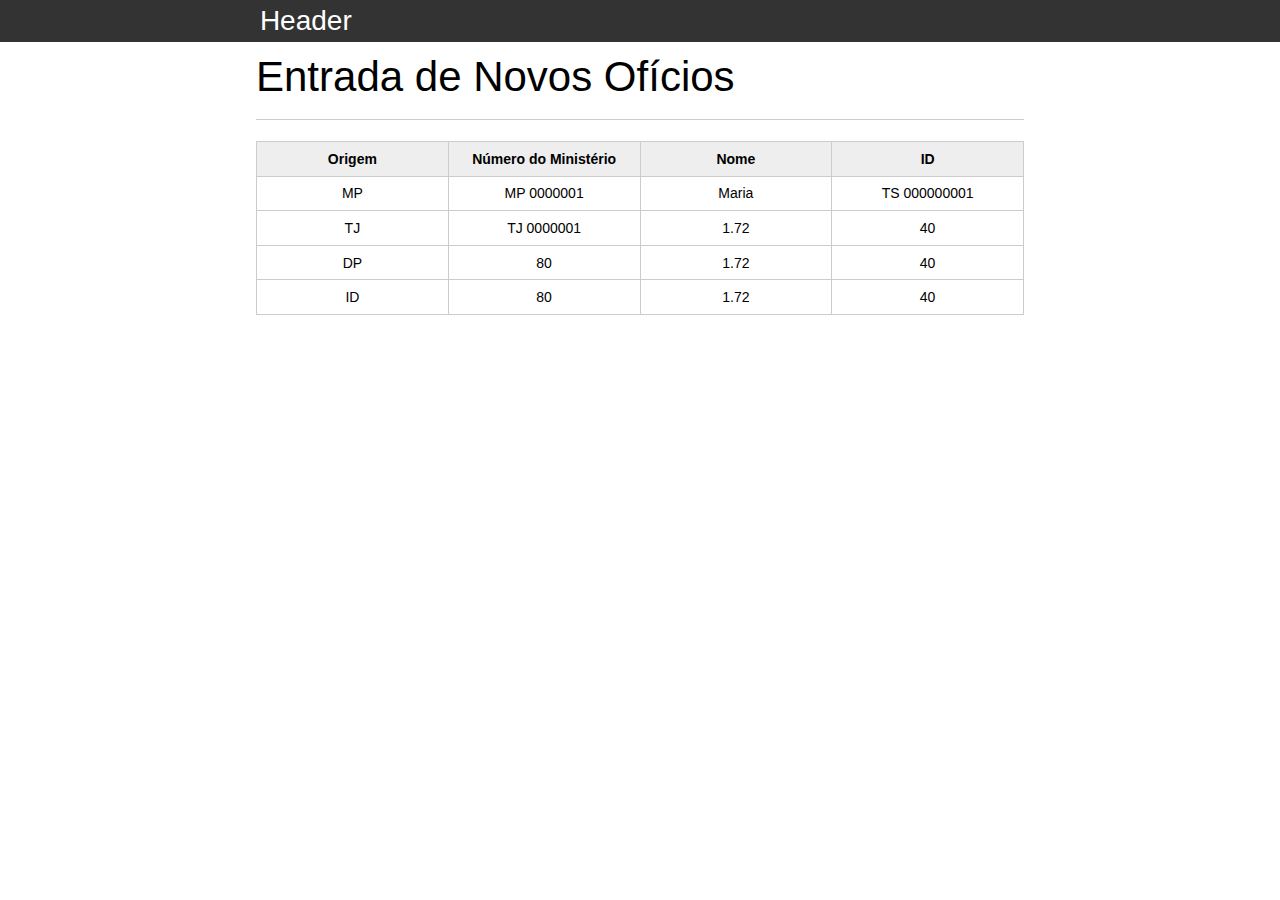
==== index.html @ 41a7570e "brincando com DOM" ====
<!DOCTYPE html>
<html lang="pt-br">
	<head>
		<meta charset="UTF-8">
		<title>Relatório de Ofícios</title>
		<link rel="icon" href="favicon.ico" type="image/x-icon">
		<link rel="stylesheet" type="text/css" href="css/reset.css">
		<link rel="stylesheet" type="text/css" href="css/index.css">

	</head>
	<body>

		<header>
			<div class="container">
				<h1 class="titulo"></h1>
			</div>
		</header>
		<main>
			<section class="container">
				<h2>Entrada de Novos Ofícios</h2>
				<table>
					<thead>
						<tr>
							<th>Origem</th>
							<th>Número do Ministério</th>
							<th>Nome</th>
							<th>ID</th>										
						</tr>
					</thead>
					<tbody id="relatorio-oficio">
						<tr class="oficio" id="primeiro-oficio">
							<td class="info-origem">MP</td>
							<td class="info-numero">MP 0000001</td>
							<td class="info-nome">Maria</td>
							<td class="info-id">TS 000000001</td>					
						</tr>

						<tr class="oficio" >
							<td class="info-origem">TJ</td>
							<td class="info-numero">TJ 0000001</td>
							<td class="info-nome">1.72</td>
							<td class="info-id">40</td>
						</tr>

						<tr class="oficio" >
							<td class="info-origem">DP</td>
							<td class="info-numero">80</td>
							<td class="info-nome">1.72</td>
							<td class="info-id">40</td>
						</tr>

						<tr class="oficio" >
							<td class="info-origem">ID</td>
							<td class="info-numero">80</td>
							<td class="info-nome">1.72</td>
							<td class="info-id">40</td>
						</tr>
						
					</tbody>
				</table>

			</section>
		</main>
		<script src="js/oficio.js"></script>
	</body>
</html>
---- css/index.css ----
*{
	box-sizing: border-box;
 }

body{
	font-family: "Helvetica Neue", "Helvetica", Helvetica, Arial, sans-serif;
	font-size: 14px;
}

header{
	background-color: #333;
	height: 3em;
	color: #FFF;
	margin-bottom: 1em;
}

header h1{
	font-size: 2em;
	display:inline-block;
	vertical-align:	middle;
}
header h2{
	font-size: 2em;
	display:inline-block;
	vertical-align:	middle;
}

header .container:before{
	content: '';
	display:inline-block;
	height: 100%;
	vertical-align:	middle;
}

.container{
	width: 60%;
	height: 100%;
	margin: 0 auto;
}

section{
	margin: 2em 0;
	overflow: hidden;
}

section h2{
	font-size: 3em;
	display: block;
	padding-bottom: .5em;
	border-bottom: 1px solid #ccc;
	margin-bottom: .5em;
}

table{
	width: 100%;
	margin-bottom : .5em;
    table-layout: fixed;

}

td, th {
	padding: .7em;
	margin: 0;
	border: 1px solid #ccc;
	text-align: center;
}

th{
	font-weight: bold;
	background-color: #EEE;
}

label{
	color: #555;
	display: block;
	margin-bottom: .2em;
}

.campo{
	margin: 0;
	padding-bottom: 1em;
	width: 100%;
	border: 1px solid #ccc;
	padding: .7em;
	width: 100%;
}

.campo-medio{
	display: inline-block;
	padding-right: .5em;
}

.grupo{
	width: 32%;
	display: inline-block;
	padding: 10px 0px;
}

button{
	padding: .5em 2em;
	border: 0;
	border-bottom: 3px solid;
	font-size: 1.2em;
	cursor: pointer;
	margin: 0;
	margin-top: -3px;
	color: #fff;
	background-color:#0c8cd3;
	border-color: #04324c;
	width: 20%;
    display: block;
    clear: both;
    margin: 10px 0px;

}

button:active{
	margin-top:0px;
	border: 0;
}

button[disabled=disabled], button:disabled {
    background-color: gray;
	border-color: darkgray;

}

.adicionar-paciente{
    margin-top: 30px;
}

.campo-invalido{
	border: 1px solid red;
}
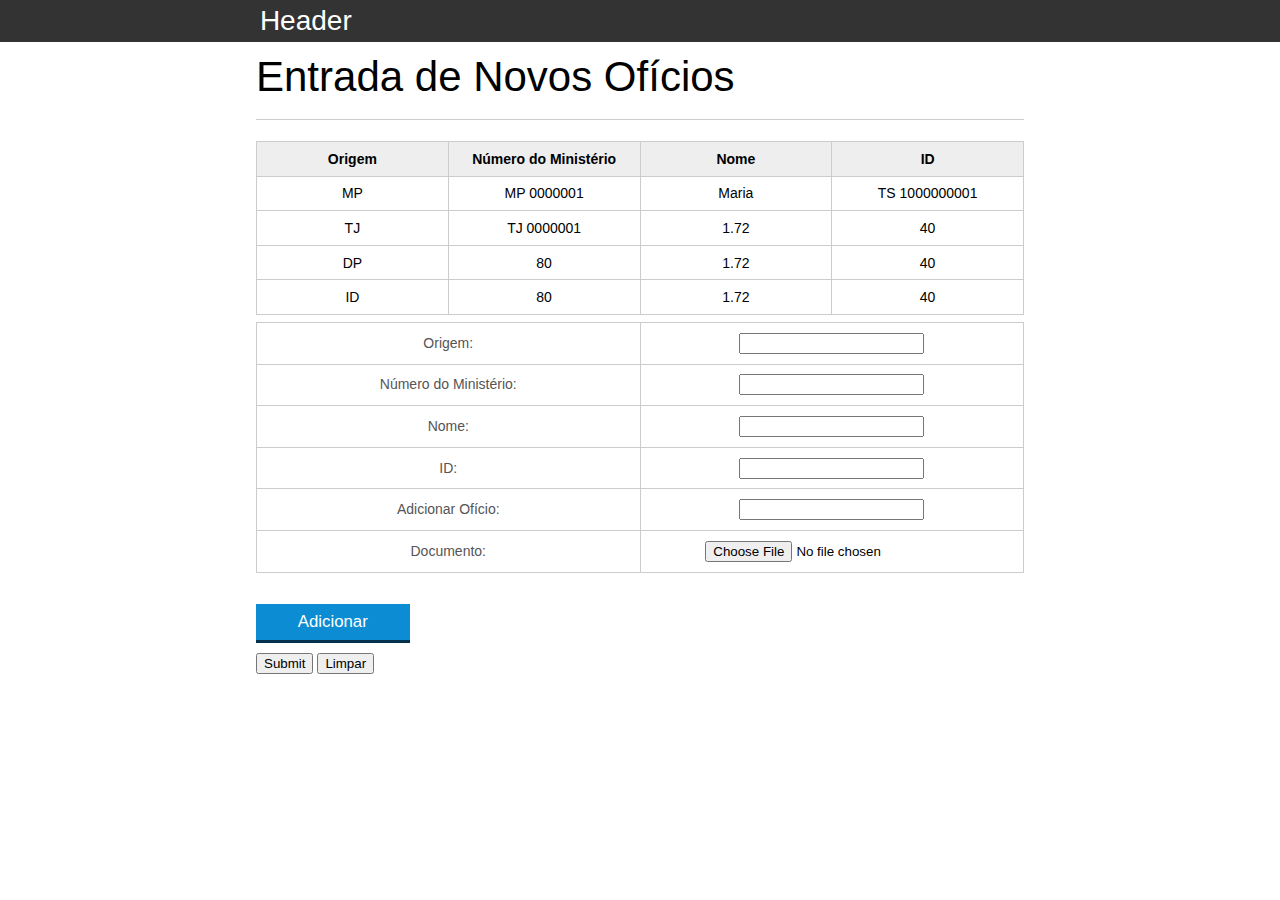
==== commit c9342978: "entrada de oficios codigo incompleto" ====
--- a/index.html
+++ b/index.html
@@ -1,66 +1,118 @@
 <!DOCTYPE html>
 <html lang="pt-br">
-	<head>
-		<meta charset="UTF-8">
-		<title>Relatório de Ofícios</title>
-		<link rel="icon" href="favicon.ico" type="image/x-icon">
-		<link rel="stylesheet" type="text/css" href="css/reset.css">
-		<link rel="stylesheet" type="text/css" href="css/index.css">
 
-	</head>
-	<body>
+<head>
+	<meta charset="UTF-8">
+	<title>Relatório de Ofícios</title>
+	<link rel="icon" href="favicon.ico" type="image/x-icon">
+	<link rel="stylesheet" type="text/css" href="css/reset.css">
+	<link rel="stylesheet" type="text/css" href="css/index.css">
 
-		<header>
-			<div class="container">
-				<h1 class="titulo"></h1>
-			</div>
-		</header>
-		<main>
-			<section class="container">
-				<h2>Entrada de Novos Ofícios</h2>
-				<table>
-					<thead>
-						<tr>
-							<th>Origem</th>
-							<th>Número do Ministério</th>
-							<th>Nome</th>
-							<th>ID</th>										
-						</tr>
-					</thead>
-					<tbody id="relatorio-oficio">
-						<tr class="oficio" id="primeiro-oficio">
-							<td class="info-origem">MP</td>
-							<td class="info-numero">MP 0000001</td>
-							<td class="info-nome">Maria</td>
-							<td class="info-id">TS 000000001</td>					
-						</tr>
+</head>
 
-						<tr class="oficio" >
-							<td class="info-origem">TJ</td>
-							<td class="info-numero">TJ 0000001</td>
-							<td class="info-nome">1.72</td>
-							<td class="info-id">40</td>
-						</tr>
+<body>
 
-						<tr class="oficio" >
-							<td class="info-origem">DP</td>
-							<td class="info-numero">80</td>
-							<td class="info-nome">1.72</td>
-							<td class="info-id">40</td>
-						</tr>
+	<header>
+		<div class="container">
+			<h1 class="titulo"></h1>
+		</div>
+	</header>
+	<main>
+		<section class="container">
+			<h2 id="titulo-form">Entrada de Novos Ofícios</h2>
+			
+			<!-- RELATÓRIOS DOS OFÍCIOS -->
 
-						<tr class="oficio" >
-							<td class="info-origem">ID</td>
-							<td class="info-numero">80</td>
-							<td class="info-nome">1.72</td>
-							<td class="info-id">40</td>
-						</tr>
-						
-					</tbody>
-				</table>
+			<table>
+				<thead>
+					<tr>
+						<th>Origem</th>
+						<th>Número do Ministério</th>
+						<th>Nome</th>
+						<th>ID</th>
+					</tr>
+				</thead>
+				
+				<tbody id="relatorio-oficio">
+					<tr class="oficio" id="primeiro-oficio">
+						<td class="info-origem">MP</td>
+						<td class="info-numero">MP 0000001</td>
+						<td class="info-nome">Maria</td>
+						<td class="info-id">TS 1000000001</td>
+					</tr>
 
-			</section>
-		</main>
-		<script src="js/oficio.js"></script>
-	</body>
-</html>
+					<tr class="oficio">
+						<td class="info-origem">TJ</td>
+						<td class="info-numero">TJ 0000001</td>
+						<td class="info-nome">1.72</td>
+						<td class="info-id">40</td>
+					</tr>
+
+					<tr class="oficio">
+						<td class="info-origem">DP</td>
+						<td class="info-numero">80</td>
+						<td class="info-nome">1.72</td>
+						<td class="info-id">40</td>
+					</tr>
+
+					<tr class="oficio">
+						<td class="info-origem">ID</td>
+						<td class="info-numero">80</td>
+						<td class="info-nome">1.72</td>
+						<td class="info-id">40</td>
+					</tr>
+
+					<!-- CADASTRAR OFICIO -->
+					<fieldset>
+						<table cellspacing="10">
+
+							<tr>
+								<td> <label for="origem">Origem:</label> </td>
+								<td align="left"><input type="text" name="origem">
+							</tr>
+							<tr>
+								<td><label for="justica">Número do Ministério: </label></td>
+								<td align="left"><input type="text" name="justica"></td>
+							</tr>
+							<tr>
+								<td> <label for="nome">Nome:</label></td>
+								<td align="left"><input type="text" name="nome"> </td>
+							</tr>
+
+							<tr>
+								<td> <label for="id">ID:</label> </td>
+								<td align="left"><input type="text" name="id"></td>
+							</tr>
+
+
+							<tr>
+								<td> <label>Adicionar Ofício:</label> </td>
+								<td align="left"><input type="text" name="adicionar-oficio"></td>
+							</tr>
+
+							<tr>
+								<td><label for="imagem">Documento:</label></td>
+								<td> <input type="file" name="imagem"> </td>
+							</tr>
+
+
+						</table>
+					</fieldset>
+
+
+					<br />
+
+					<button id="adicionar-oficio" class="button bto-principal">Adicionar</button>
+
+					<input type="submit">
+					<input type="reset" value="Limpar">
+
+					</form>
+
+				</tbody>
+			</table>
+		</section>
+	</main>
+	<script src="js/oficio.js"></script>
+</body>
+</html>